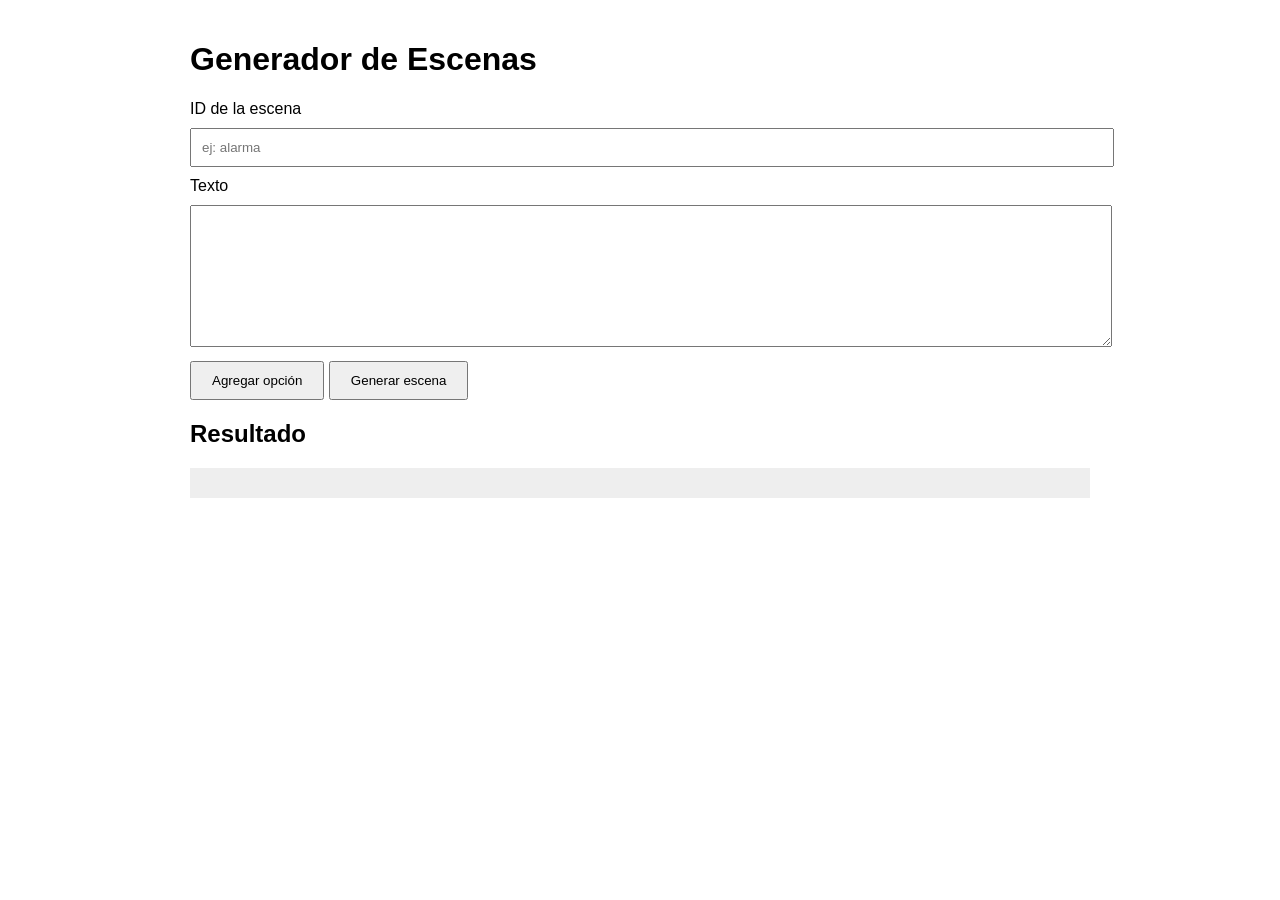
==== generador.html @ 943cd73b "erv" ====
<!DOCTYPE html>
<html lang="es">
<head>
<meta charset="UTF-8">
<title>Generador de Escenas</title>

<style>
body{
    font-family:Arial,sans-serif;
    max-width:900px;
    margin:auto;
    padding:20px;
}

input,textarea{
    width:100%;
    margin:10px 0;
    padding:10px;
}

button{
    padding:10px 20px;
    cursor:pointer;
}

.opcion{
    border:1px solid #ccc;
    padding:10px;
    margin:10px 0;
}

#resultado{
    white-space:pre-wrap;
    background:#eee;
    padding:15px;
    margin-top:20px;
}
</style>

</head>
<body>

<h1>Generador de Escenas</h1>

<label>ID de la escena</label>
<input id="sceneId" placeholder="ej: alarma">

<label>Texto</label>
<textarea id="sceneText" rows="8"></textarea>

<div id="opciones"></div>

<button onclick="agregarOpcion()">
Agregar opción
</button>

<button onclick="generar()">
Generar escena
</button>

<h2>Resultado</h2>

<pre id="resultado"></pre>

<script>

let contador = 0;

function agregarOpcion(){

    contador++;

    const div = document.createElement("div");

    div.className = "opcion";

    div.innerHTML = `
        <label>Texto opción</label>
        <input class="textoOpcion">

        <label>Escena destino</label>
        <input class="destinoOpcion">
    `;

    document
        .getElementById("opciones")
        .appendChild(div);
}

function generar(){

    const id =
        document.getElementById("sceneId").value;

    const texto =
        document.getElementById("sceneText").value;

    const textos =
        document.querySelectorAll(".textoOpcion");

    const destinos =
        document.querySelectorAll(".destinoOpcion");

    let opciones = "";

    for(let i=0;i<textos.length;i++){

        opciones += `
            {
                texto: "${textos[i].value}",
                siguiente: "${destinos[i].value}"
            }`;

        if(i < textos.length-1){
            opciones += ",";
        }
    }

    const resultado = `

${id}: {
    texto: \`${texto}\`,

    opciones: [
${opciones}
    ]
},
`;

    document
        .getElementById("resultado")
        .textContent = resultado;
}
</script>

</body>
</html>
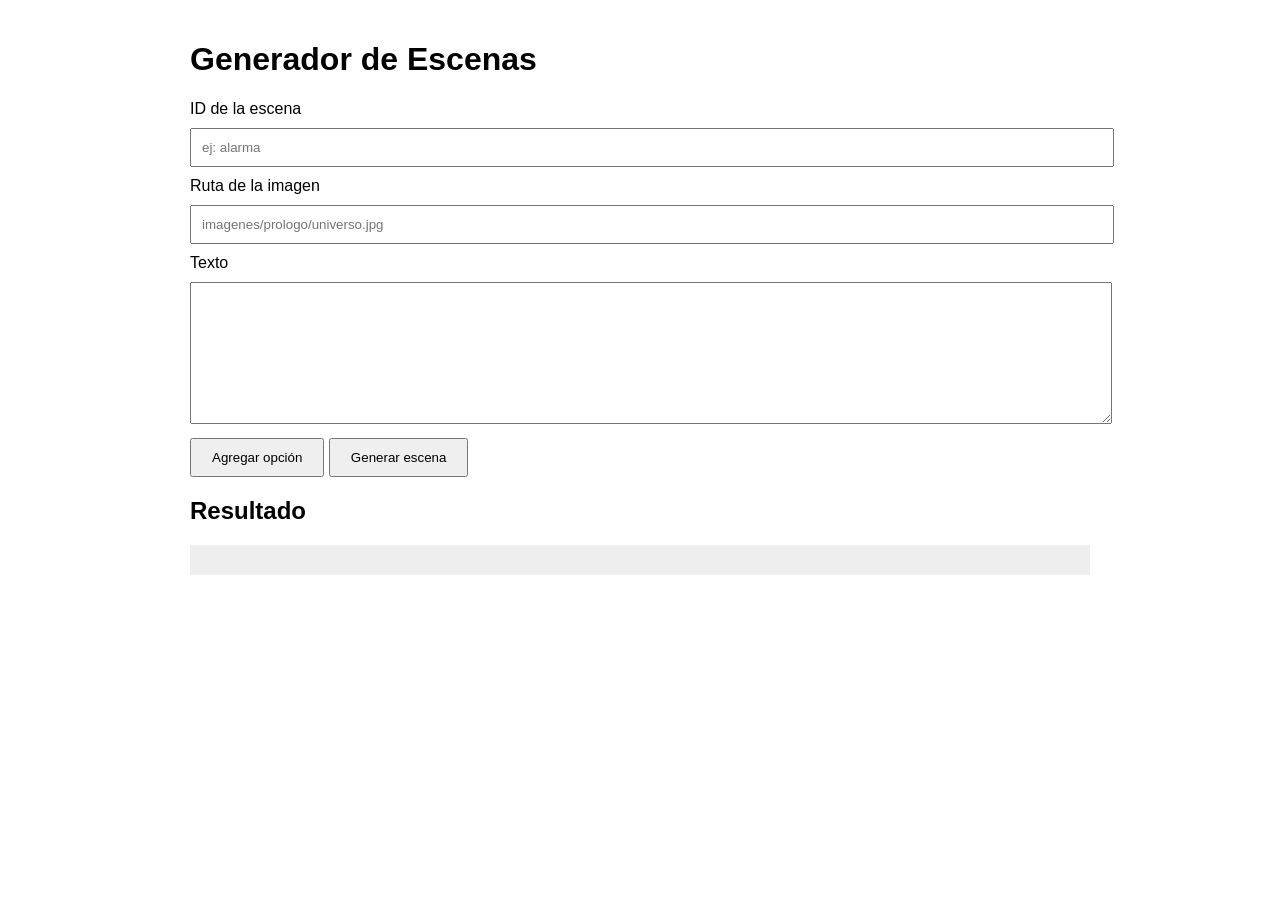
==== commit 2d518fee: "sdvsed" ====
--- a/generador.html
+++ b/generador.html
@@ -44,6 +44,10 @@
 
 <label>ID de la escena</label>
 <input id="sceneId" placeholder="ej: alarma">
+
+<label>Ruta de la imagen</label>
+<input id="sceneImage"
+placeholder="imagenes/prologo/universo.jpg">
 
 <label>Texto</label>
 <textarea id="sceneText" rows="8"></textarea>
@@ -92,6 +96,9 @@
     const id =
         document.getElementById("sceneId").value;
 
+    const imagen =
+    document.getElementById("sceneImage").value;
+    
     const texto =
         document.getElementById("sceneText").value;
 
@@ -119,11 +126,15 @@
     const resultado = `
 
 ${id}: {
+
+    imagen: "${imagen}",
+
     texto: \`${texto}\`,
 
     opciones: [
 ${opciones}
     ]
+
 },
 `;
 
